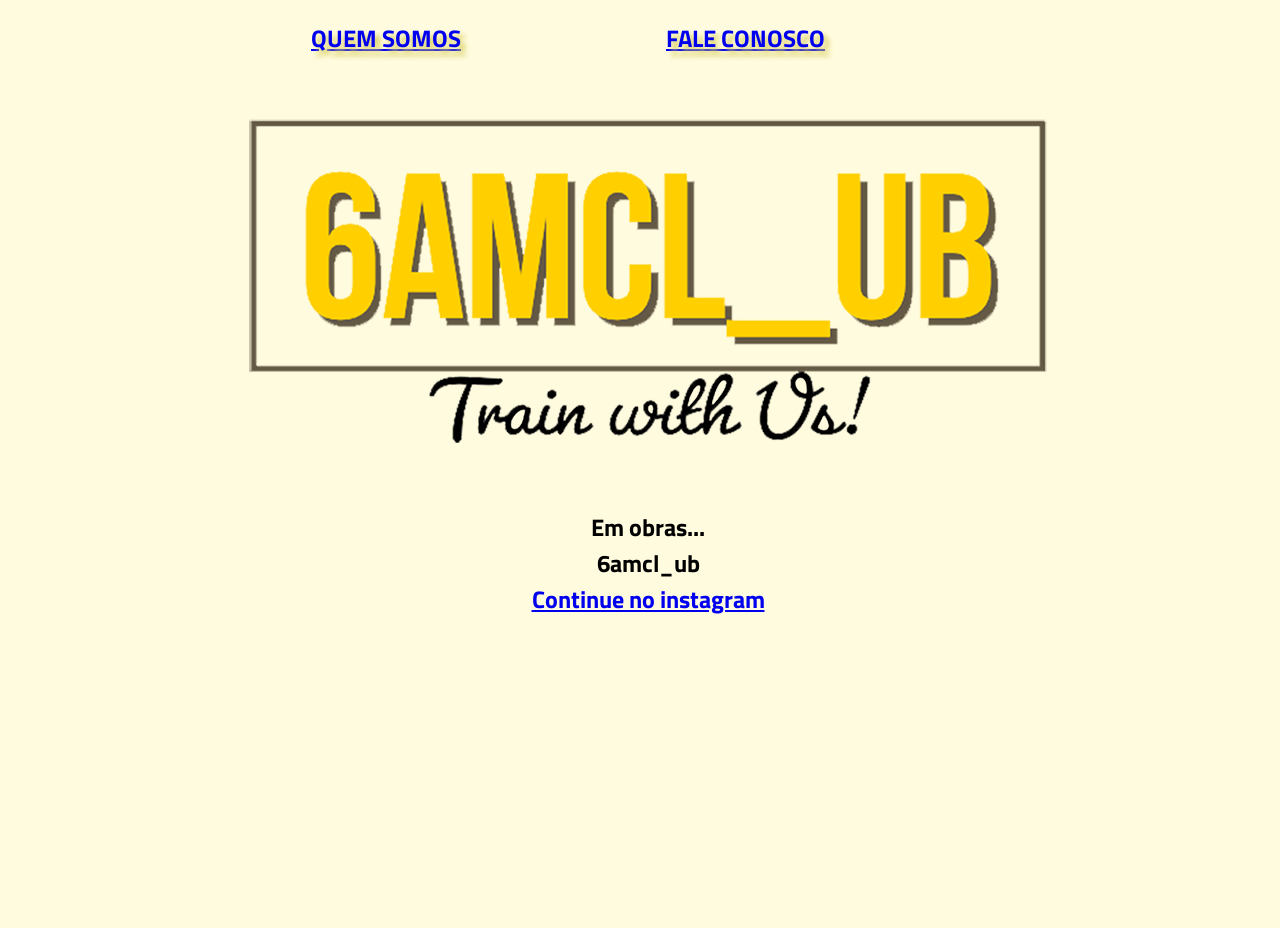
==== index.html @ ec1c9eaa "Alreração do nome da pág. html para index" ====
<!DOCTYPE html> <!-- Pro site puxar a configuração padrão do html é só digitar "html"sem aspas, e selecionar "html:5"-->
<lang="pt-br">
    <!--Aqui é configurada a lingua do site-->

    <head>
        <meta charset="UTF-8">
        <!--Configura o tipo de caractere, por exemplo se fossem carctres russos, sera outro charset-->
        <meta http-equiv="X-UA-Compatible" content="IE=edge">
        <meta name="viewport" content="width=device-width, initial-scale=1.0">
        <!--Torna o site responsivo, ou seja pode ser usado em celulares-->
        <title>6amcl_ub</title>
        <!--Aqui é colocado o nome que aparece na aba do site-->
        <link rel="stylesheet" href="./styles.css">
        <!--Link que relaciona com o documeto CSS-->
        <link rel="preconnect" href="https://fonts.googleapis.com">
        <link rel="preconnect" href="https://fonts.gstatic.com" crossorigin>
        <link href="https://fonts.googleapis.com/css2?family=Roboto:wght@300&family=Titillium+Web&display=swap"
            rel="stylesheet">
    </head>

    <body>
        <div class="wrapper">
            <header>
                <nav id="menu">
                    <ul>
                        <h1 id="FontMenu">
                            <li><a href="../html/6amcl_ub.html" target="_blank">QUEM SOMOS</a></li>
                            <li><a href="../html/6amcl_ub.html" target="_blank">FALE CONOSCO</a></li>
                        </h1>
                    </ul>
                </nav>
            </header>
            <div>
                <figure>
                    <img src="./IMG-7586.PNG" alt="Logo 6am" id="back">
                    <!--alt apresenta texto alternativo pra caso a imagem não apareça-->
                </figure>
                <!--Ajuadando os sites de buscar a localizar nossa imagem-->
                <h2>Em obras...<br />
                    <strong>6amcl_ub</strong> <br>
                    <!--Strong facilta a busca para os sites de busca-->
                    <a href="https://www.instagram.com/6amcl_ub/" target="_blank"> Continue no instagram </a>
                    <!--Tag "a" é para fazer link-->
                </h2>

            </div>

        </div>
    </body>

    </html>
---- styles.css ----
* {
    background-color: #FFFBDE;
    text-align: center;
    
}

#FontMenu {
    color: #D6CD5D;
    font-family: 'Roboto', sans-serif;
    font-family: 'Titillium Web', sans-serif;
    text-shadow: 5px 5px 5px #D6CD5D;
}

.wrapper {
    display: block;
    height: 100vh;
    width: 100vw;
    margin: 0 auto;
}

#menu {
    display: block;
}

#menu ul {
    text-transform: uppercase;
    /*margin: 10px 350px;*/
}

#menu li {
    list-style: none; /*Tira as bolinhas que são caracteristicas das linstas não ordenadas*/
    display: inline-block;
    margin-right: 200px; /*Espaço que separa as duas palavras do cabeçalho*/
}

h2 {
    font-family: 'Roboto', sans-serif;
    font-family: 'Titillium Web', sans-serif;
    text-align: center;
}
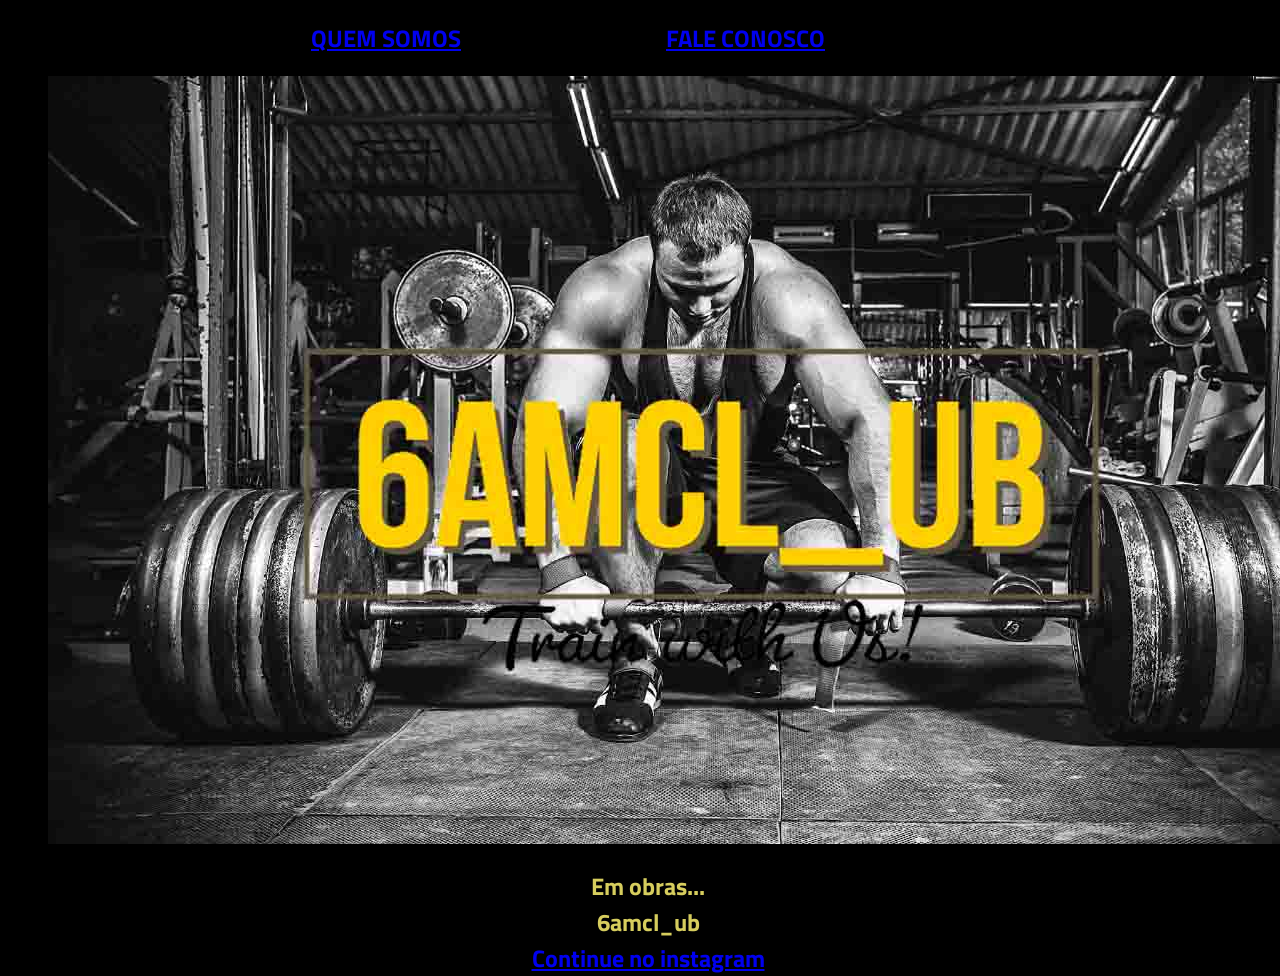
==== commit 3e4a018f: "Nova versão" ====
--- a/index.html
+++ b/index.html
@@ -32,7 +32,7 @@
             </header>
             <div>
                 <figure>
-                    <img src="./IMG-7586.PNG" alt="Logo 6am" id="back">
+                    <img src=".//assets/wallpaperbetter.com_1366x7680.jpg" alt="Logo 6am" id="back">
                     <!--alt apresenta texto alternativo pra caso a imagem não apareça-->
                 </figure>
                 <!--Ajuadando os sites de buscar a localizar nossa imagem-->
--- a/styles.css
+++ b/styles.css
@@ -1,5 +1,5 @@
 * {
-    background-color: #FFFBDE;
+    background-color: #000000;
     text-align: center;
     
 }
@@ -8,7 +8,7 @@
     color: #D6CD5D;
     font-family: 'Roboto', sans-serif;
     font-family: 'Titillium Web', sans-serif;
-    text-shadow: 5px 5px 5px #D6CD5D;
+    /*text-shadow: 5px 5px 5px #D6CD5D;*/
 }
 
 .wrapper {
@@ -16,6 +16,10 @@
     height: 100vh;
     width: 100vw;
     margin: 0 auto;
+}
+
+figure {
+    width: 100%;
 }
 
 #menu {
@@ -37,4 +41,5 @@
     font-family: 'Roboto', sans-serif;
     font-family: 'Titillium Web', sans-serif;
     text-align: center;
+    color: #D6CD5D;
 }
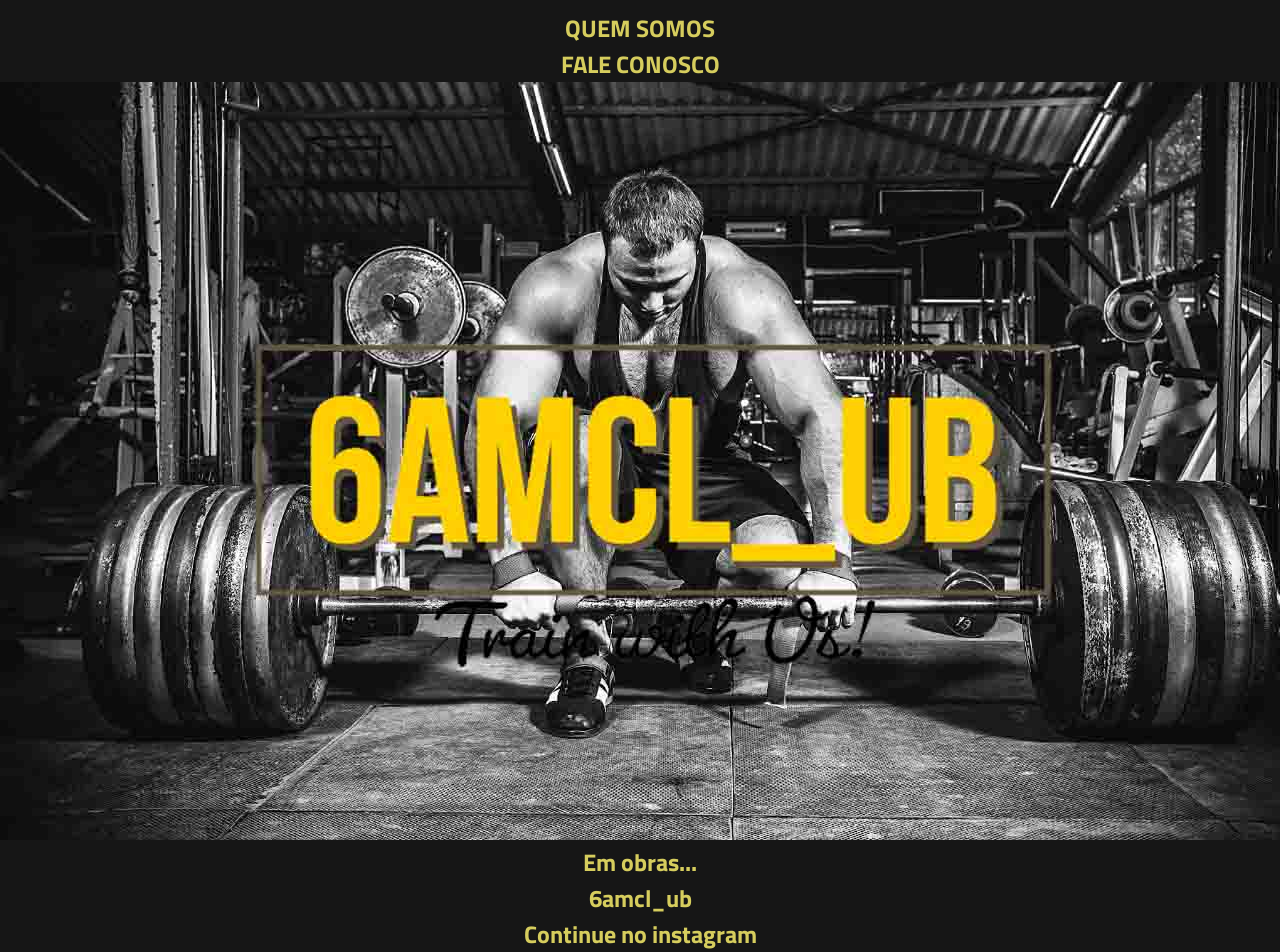
==== commit 60dfb1b5: "Atualizações 6am 10.12.22" ====
--- a/index.html
+++ b/index.html
@@ -32,17 +32,18 @@
             </header>
             <div>
                 <figure>
-                    <img src=".//assets/wallpaperbetter.com_1366x7680.jpg" alt="Logo 6am" id="back">
+                    <img src=".//assets/wallpaperbetter.com_1366x7680.jpg" alt="Logo 6am" id="logo">
                     <!--alt apresenta texto alternativo pra caso a imagem não apareça-->
                 </figure>
                 <!--Ajuadando os sites de buscar a localizar nossa imagem-->
-                <h2>Em obras...<br />
-                    <strong>6amcl_ub</strong> <br>
-                    <!--Strong facilta a busca para os sites de busca-->
-                    <a href="https://www.instagram.com/6amcl_ub/" target="_blank"> Continue no instagram </a>
-                    <!--Tag "a" é para fazer link-->
-                </h2>
-
+                <footer>
+                    <h2>Em obras...<br />
+                        <strong>6amcl_ub</strong> <br>
+                        <!--Strong facilta a busca para os sites de busca-->
+                        <a href="https://www.instagram.com/6amcl_ub/" target="_blank" id="insta"> Continue no instagram </a>
+                        <!--Tag "a" é para fazer link-->
+                    </h2>
+                </footer>
             </div>
 
         </div>
--- a/styles.css
+++ b/styles.css
@@ -1,45 +1,35 @@
 * {
-    background-color: #000000;
+    background-color: #161616;
     text-align: center;
-    
-}
-
-#FontMenu {
-    color: #D6CD5D;
+    padding: 0;
+    margin: 0;
+    box-sizing: border-box;
     font-family: 'Roboto', sans-serif;
     font-family: 'Titillium Web', sans-serif;
-    /*text-shadow: 5px 5px 5px #D6CD5D;*/
-}
-
-.wrapper {
-    display: block;
-    height: 100vh;
-    width: 100vw;
-    margin: 0 auto;
-}
-
-figure {
-    width: 100%;
+    color: #D6CD5D;
 }
 
 #menu {
-    display: block;
+    position: relative; /* Deixou o menu sozinho na parte superior do site*/
+    top:10px;
 }
 
-#menu ul {
+nav#menu ul {
     text-transform: uppercase;
-    /*margin: 10px 350px;*/
 }
 
-#menu li {
+nav#menu li {
     list-style: none; /*Tira as bolinhas que são caracteristicas das linstas não ordenadas*/
     display: inline-block;
-    margin-right: 200px; /*Espaço que separa as duas palavras do cabeçalho*/
 }
 
-h2 {
-    font-family: 'Roboto', sans-serif;
-    font-family: 'Titillium Web', sans-serif;
-    text-align: center;
-    color: #D6CD5D;
+nav#menu a { 
+    text-decoration: none; /* tirou os riscos em baixo das palavras do menu superior*/
+    margin-left: 300px;
+    margin-right: 300px;
+    cursor: pointer;
+}
+
+#insta {
+    text-decoration: none;
 }
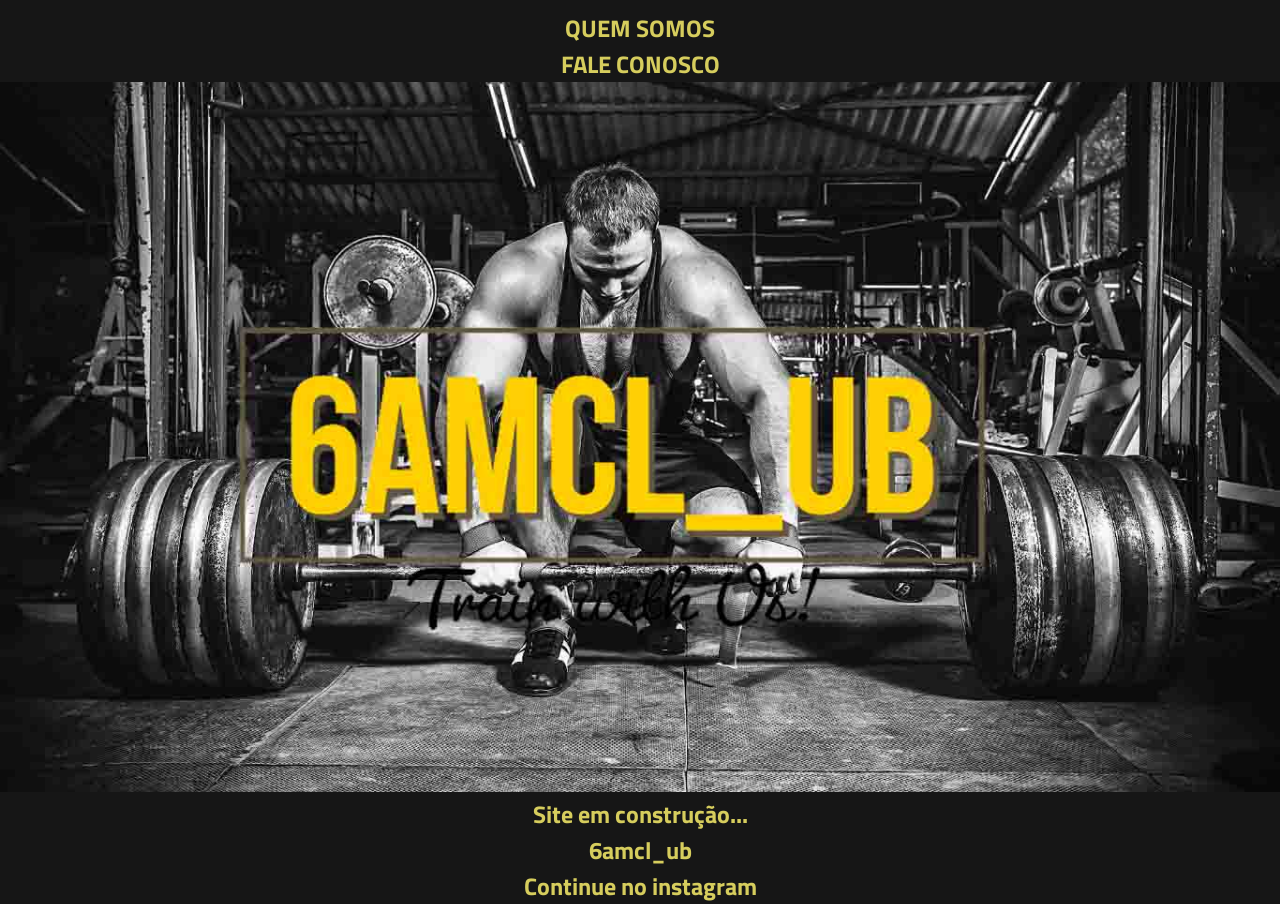
==== commit d883812c: "Adicionando responsividade" ====
--- a/index.html
+++ b/index.html
@@ -37,7 +37,7 @@
                 </figure>
                 <!--Ajuadando os sites de buscar a localizar nossa imagem-->
                 <footer>
-                    <h2>Em obras...<br />
+                    <h2>Site em construção...<br />
                         <strong>6amcl_ub</strong> <br>
                         <!--Strong facilta a busca para os sites de busca-->
                         <a href="https://www.instagram.com/6amcl_ub/" target="_blank" id="insta"> Continue no instagram </a>
--- a/styles.css
+++ b/styles.css
@@ -32,4 +32,18 @@
 
 #insta {
     text-decoration: none;
+}
+
+figure img {
+    width: 100%;
+}
+
+@media screen and (max-width: 800px) {
+    figure {
+        width: 100%;
+    }
+
+    nav#menu {
+        display: none;
+    }
 }
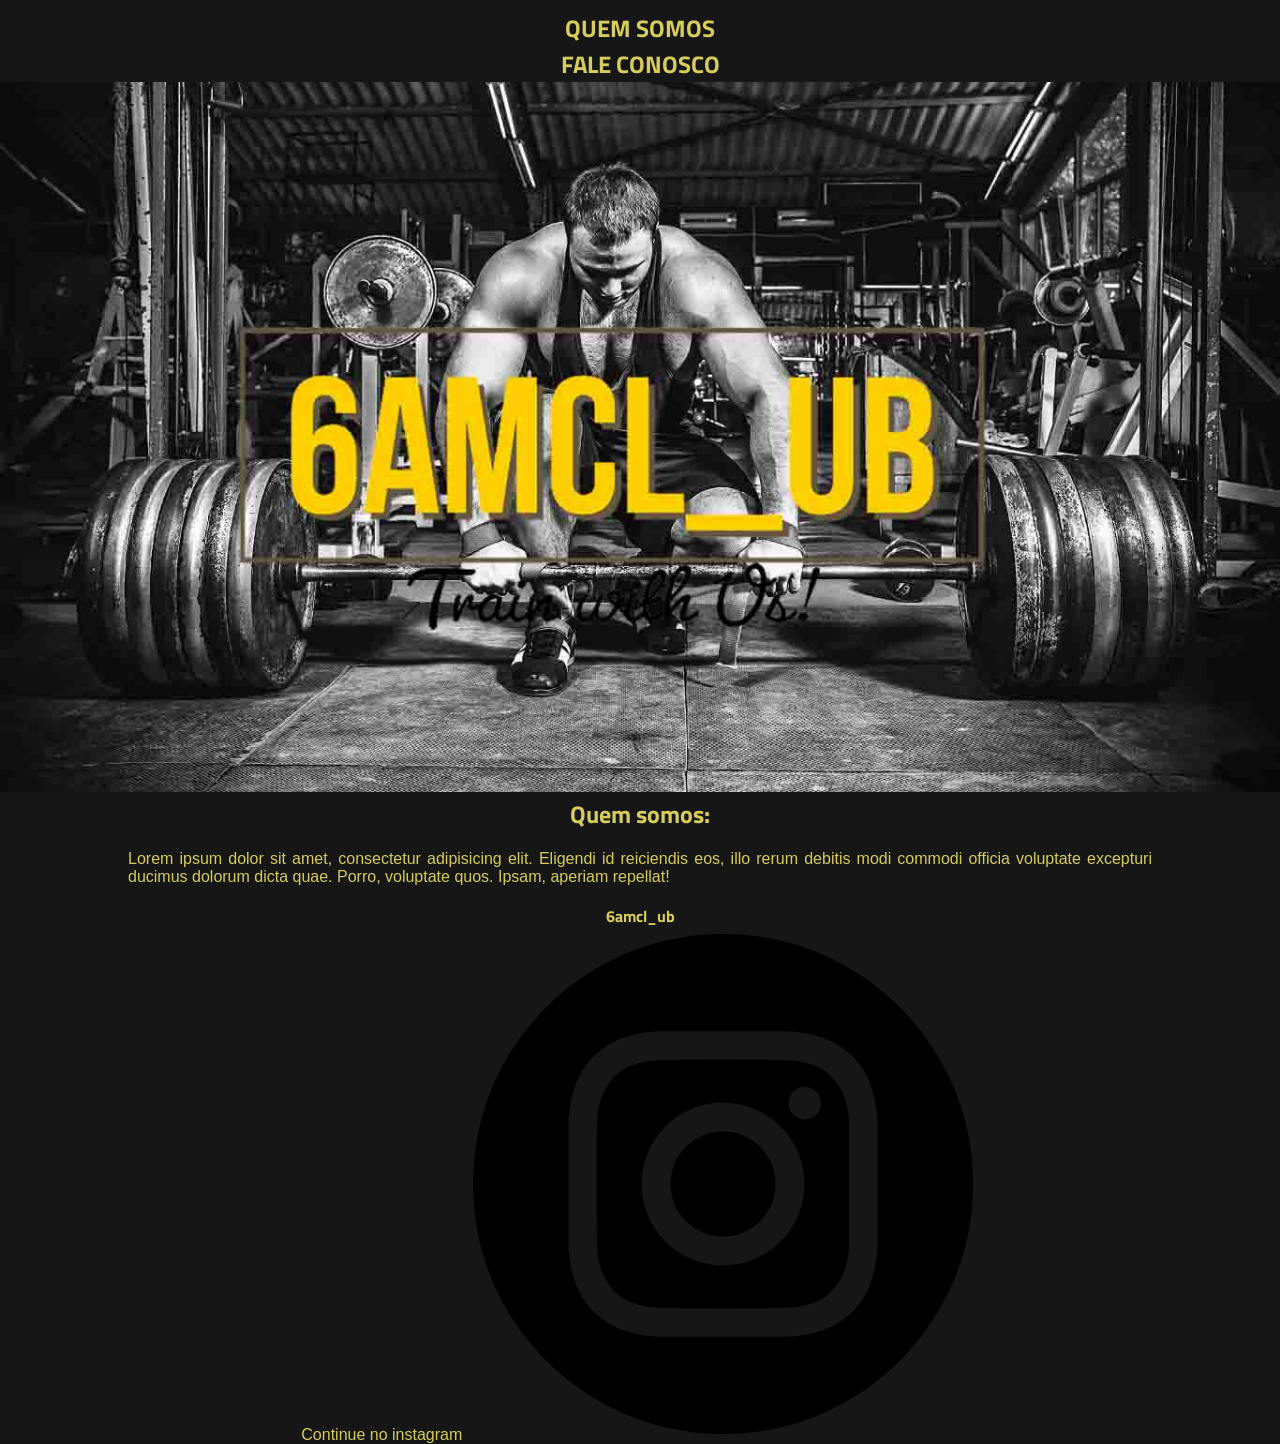
==== commit 401ef8c2: "Adicionando logo insta" ====
--- a/index.html
+++ b/index.html
@@ -36,17 +36,21 @@
                     <!--alt apresenta texto alternativo pra caso a imagem não apareça-->
                 </figure>
                 <!--Ajuadando os sites de buscar a localizar nossa imagem-->
-                <footer>
-                    <h2>Site em construção...<br />
-                        <strong>6amcl_ub</strong> <br>
-                        <!--Strong facilta a busca para os sites de busca-->
-                        <a href="https://www.instagram.com/6amcl_ub/" target="_blank" id="insta"> Continue no instagram </a>
-                        <!--Tag "a" é para fazer link-->
-                    </h2>
-                </footer>
+                <section>
+                    <h2>Quem somos:</h2><br />
+                    <p>Lorem ipsum dolor sit amet, consectetur adipisicing elit. Eligendi id reiciendis eos, illo rerum
+                        debitis modi commodi officia voluptate excepturi ducimus dolorum dicta quae. Porro, voluptate
+                        quos. Ipsam, aperiam repellat!</p>
+                    <h2> </h2>
+                    <br />
+                    <strong>6amcl_ub</strong> <br>
+                    <!--Strong facilta a busca para os sites de busca-->
+                    <a href="https://www.instagram.com/6amcl_ub/" target="_blank" id="insta"> Continue no instagram </a>
+                    <img src="./unnamed.png">
+                    <!--Tag "a" é para fazer link--
+                </section>
             </div>
 
         </div>
     </body>
-
     </html>
--- a/styles.css
+++ b/styles.css
@@ -38,6 +38,12 @@
     width: 100%;
 }
 
+section p {
+    width: 80%;
+    text-align: justify;
+    margin-left: 10%;
+}
+
 @media screen and (max-width: 800px) {
     figure {
         width: 100%;
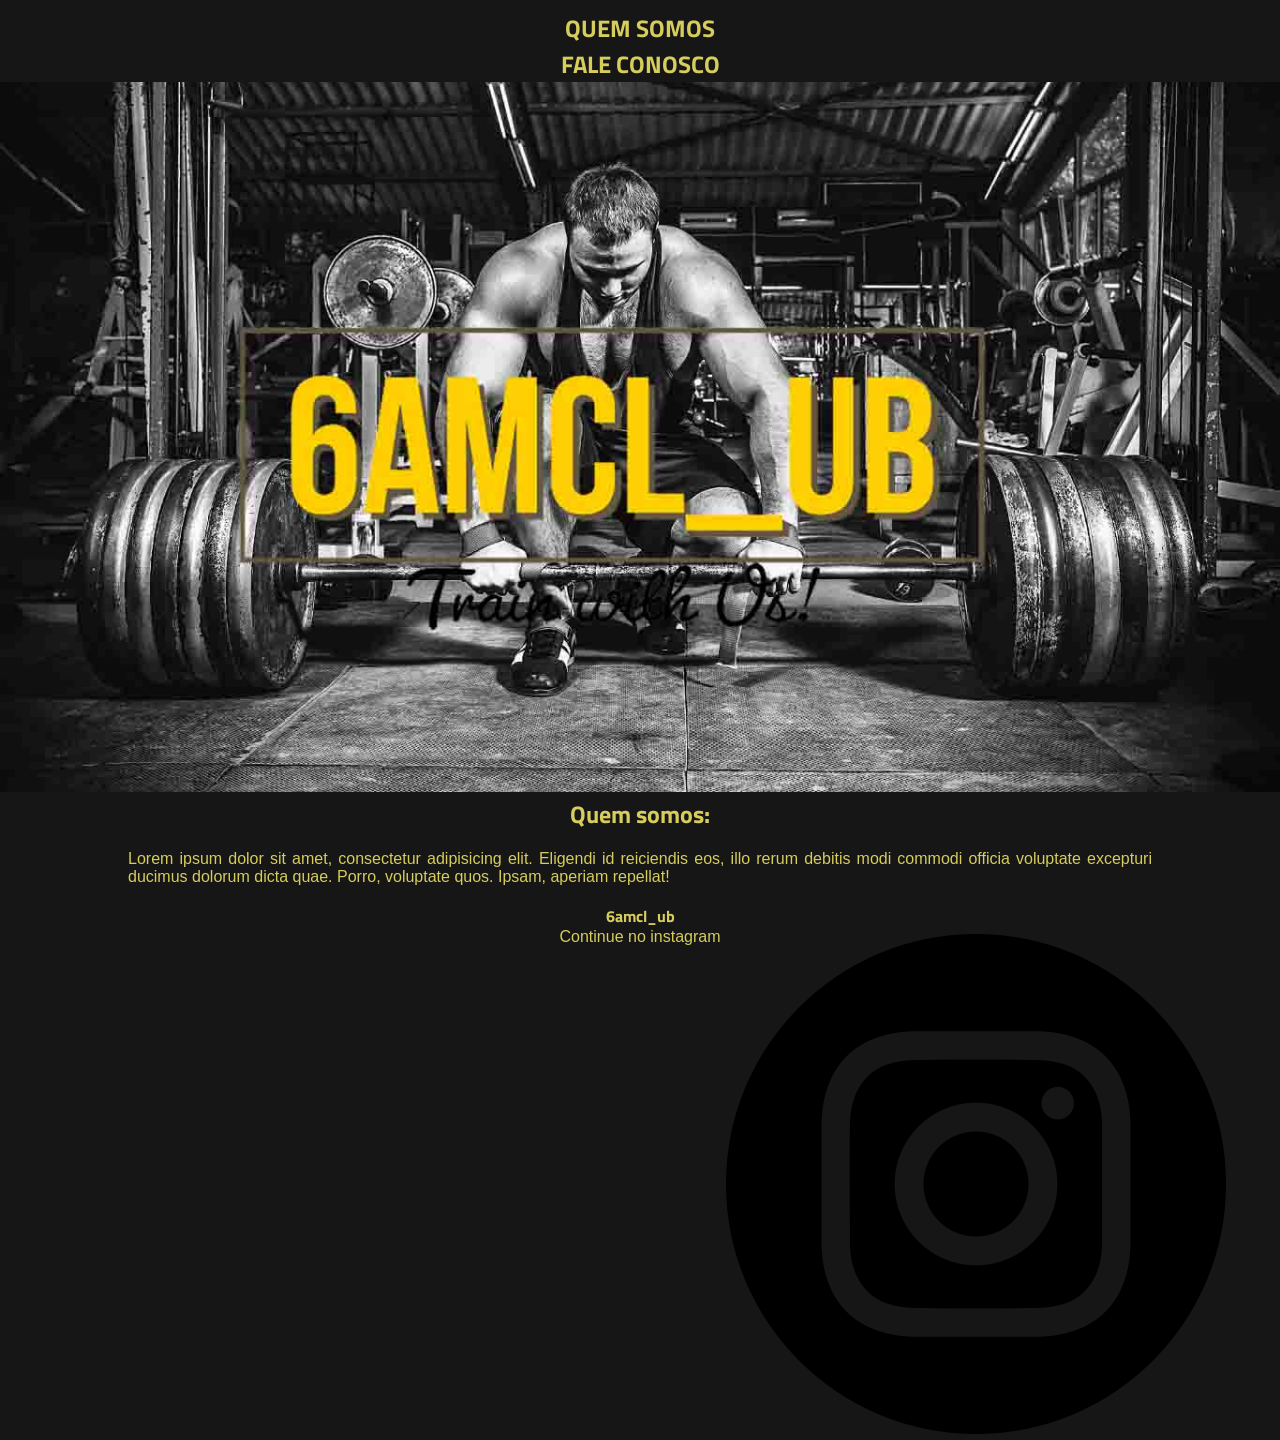
==== commit faa15020: "Adcionando nova foto" ====
--- a/index.html
+++ b/index.html
@@ -47,10 +47,11 @@
                     <!--Strong facilta a busca para os sites de busca-->
                     <a href="https://www.instagram.com/6amcl_ub/" target="_blank" id="insta"> Continue no instagram </a>
                     <img src="./unnamed.png">
-                    <!--Tag "a" é para fazer link--
+                    <!--Tag "a" é para fazer link-->
                 </section>
             </div>
 
         </div>
     </body>
+
     </html>
--- a/styles.css
+++ b/styles.css
@@ -44,6 +44,10 @@
     margin-left: 10%;
 }
 
+section img {
+    position: absolute;
+}
+
 @media screen and (max-width: 800px) {
     figure {
         width: 100%;
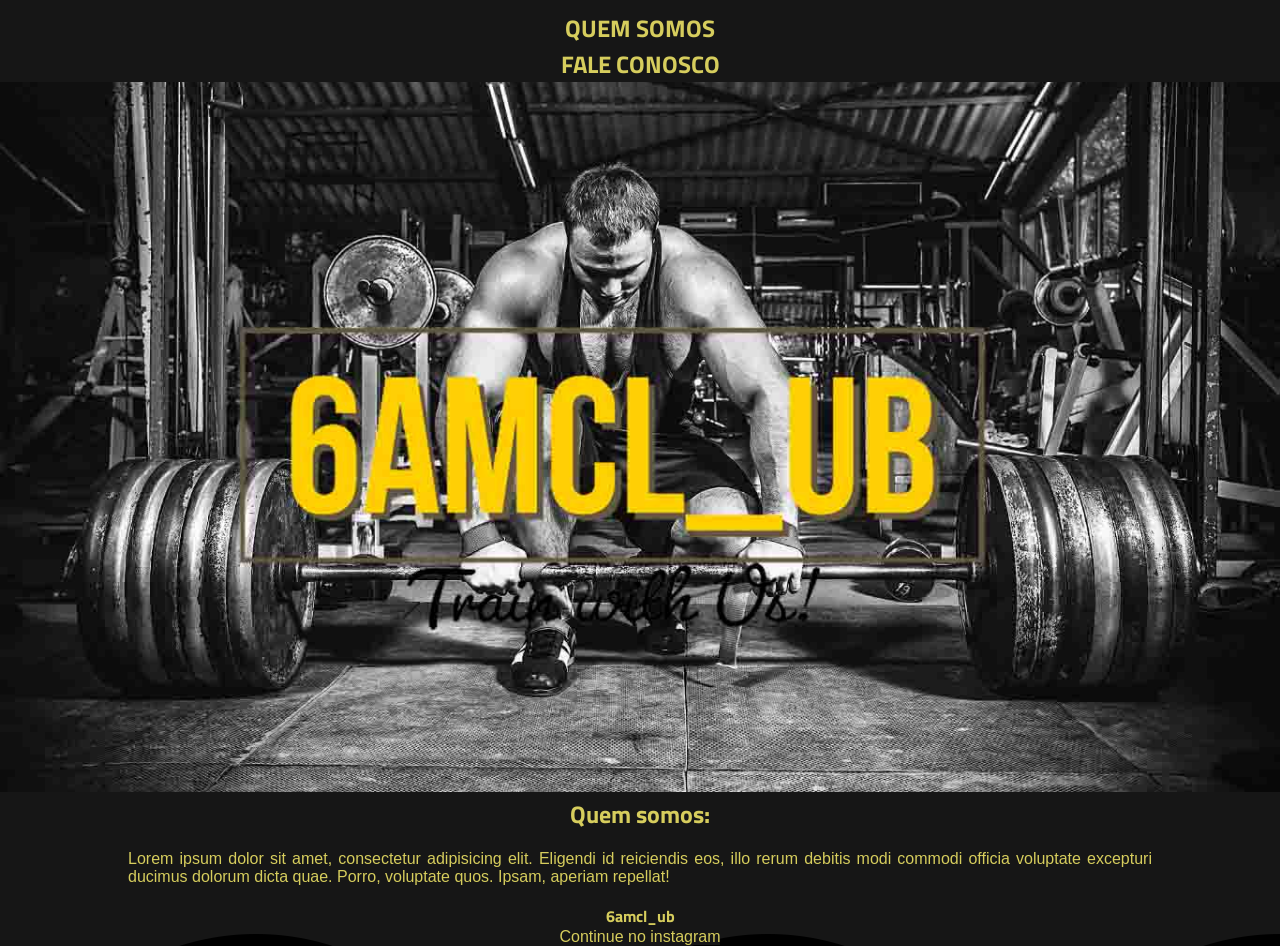
==== commit 72f2d4ad: "novo back insta" ====
--- a/index.html
+++ b/index.html
@@ -45,9 +45,11 @@
                     <br />
                     <strong>6amcl_ub</strong> <br>
                     <!--Strong facilta a busca para os sites de busca-->
-                    <a href="https://www.instagram.com/6amcl_ub/" target="_blank" id="insta"> Continue no instagram </a>
-                    <img src="./unnamed.png">
-                    <!--Tag "a" é para fazer link-->
+                    <figure>
+                        <a href="https://www.instagram.com/6amcl_ub/" target="_blank" id="insta"> Continue no instagram
+                        </a>
+                        <!--Tag "a" é para fazer link-->
+                    </figure>
                 </section>
             </div>
 
--- a/styles.css
+++ b/styles.css
@@ -7,6 +7,10 @@
     font-family: 'Roboto', sans-serif;
     font-family: 'Titillium Web', sans-serif;
     color: #D6CD5D;
+}
+
+body {
+    height: 200%;
 }
 
 #menu {
@@ -44,8 +48,8 @@
     margin-left: 10%;
 }
 
-section img {
-    position: absolute;
+section figure {
+    background: url(./unnamed.png);
 }
 
 @media screen and (max-width: 800px) {
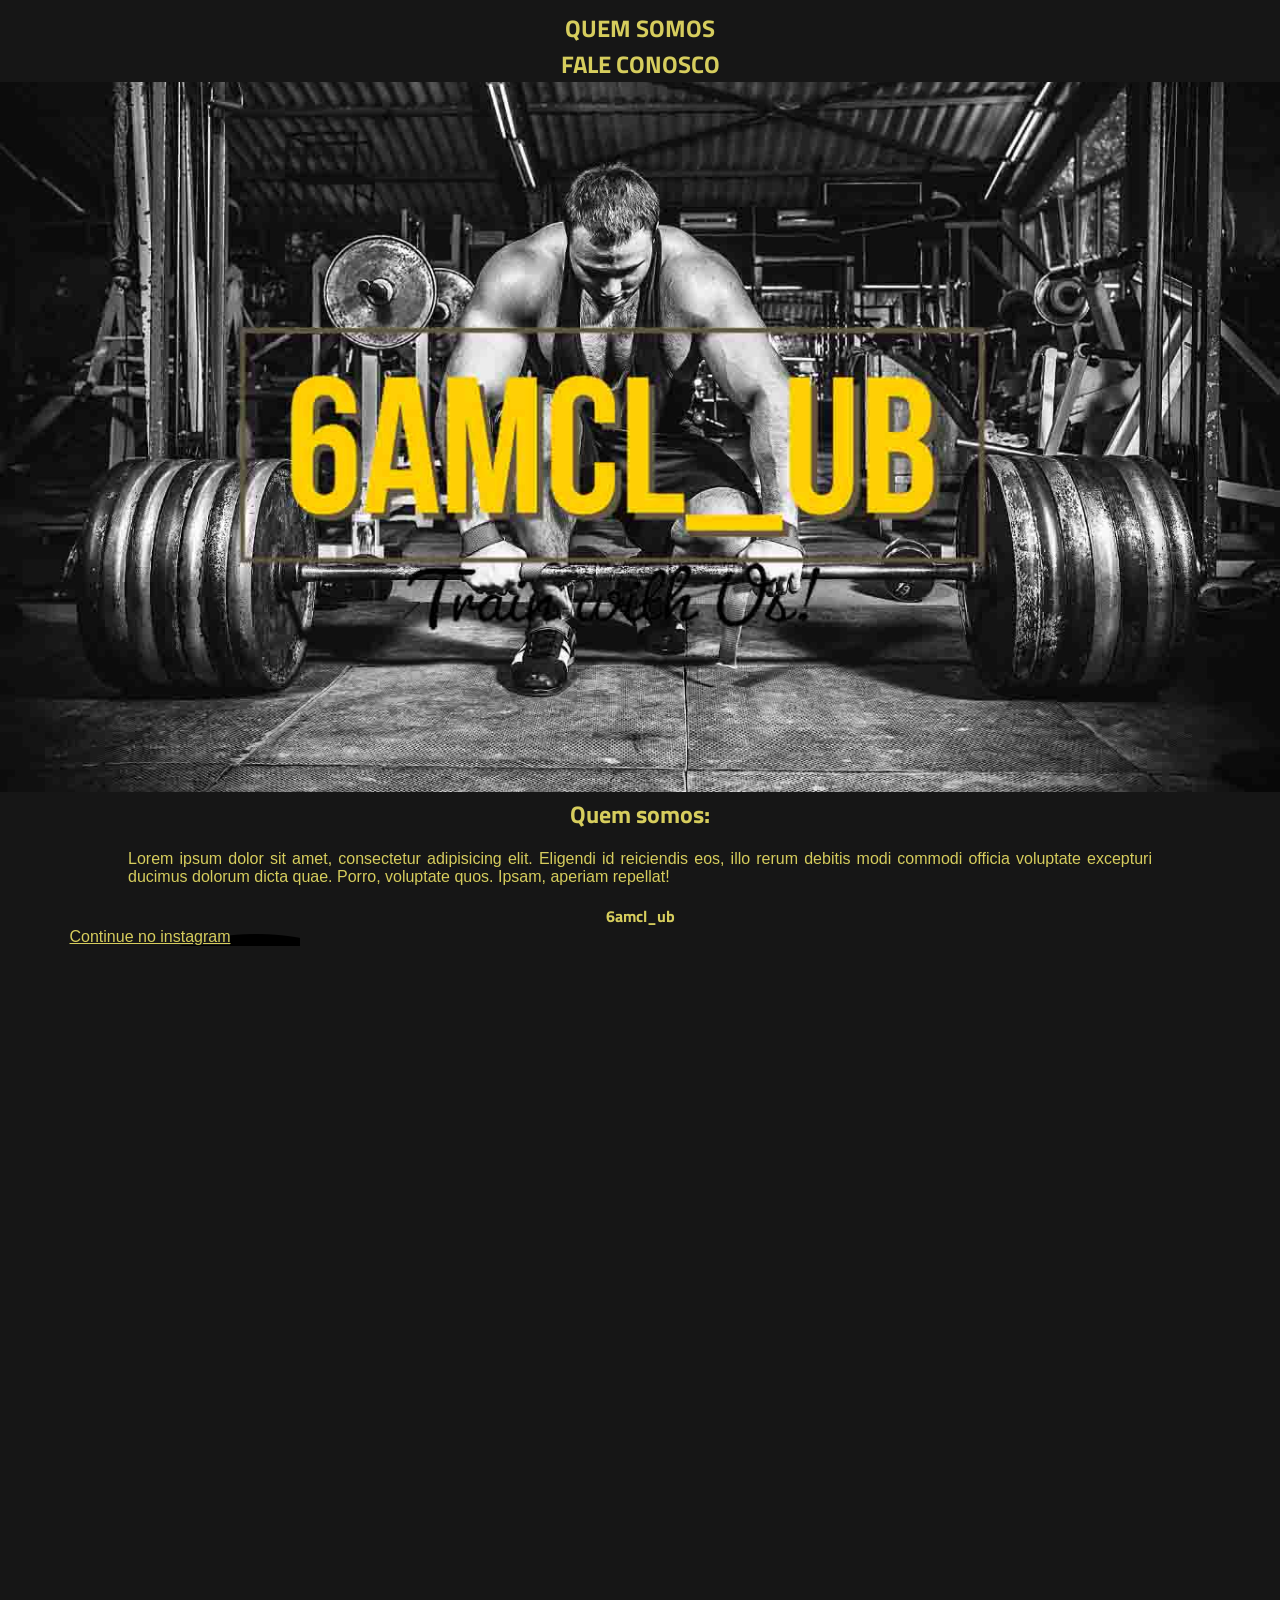
==== commit c1be428e: "Ajustes" ====
--- a/index.html
+++ b/index.html
@@ -45,8 +45,8 @@
                     <br />
                     <strong>6amcl_ub</strong> <br>
                     <!--Strong facilta a busca para os sites de busca-->
-                    <figure>
-                        <a href="https://www.instagram.com/6amcl_ub/" target="_blank" id="insta"> Continue no instagram
+                    <figure id="insta">
+                        <a href="https://www.instagram.com/6amcl_ub/" target="_blank"> Continue no instagram
                         </a>
                         <!--Tag "a" é para fazer link-->
                     </figure>
--- a/styles.css
+++ b/styles.css
@@ -10,7 +10,7 @@
 }
 
 body {
-    height: 200%;
+    height: 200vh; /*Aumentei o tamanho da tela*/
 }
 
 #menu {
@@ -48,7 +48,11 @@
     margin-left: 10%;
 }
 
-section figure {
+#insta {
+    width: 300px;
+}
+
+#insta {
     background: url(./unnamed.png);
 }
 
